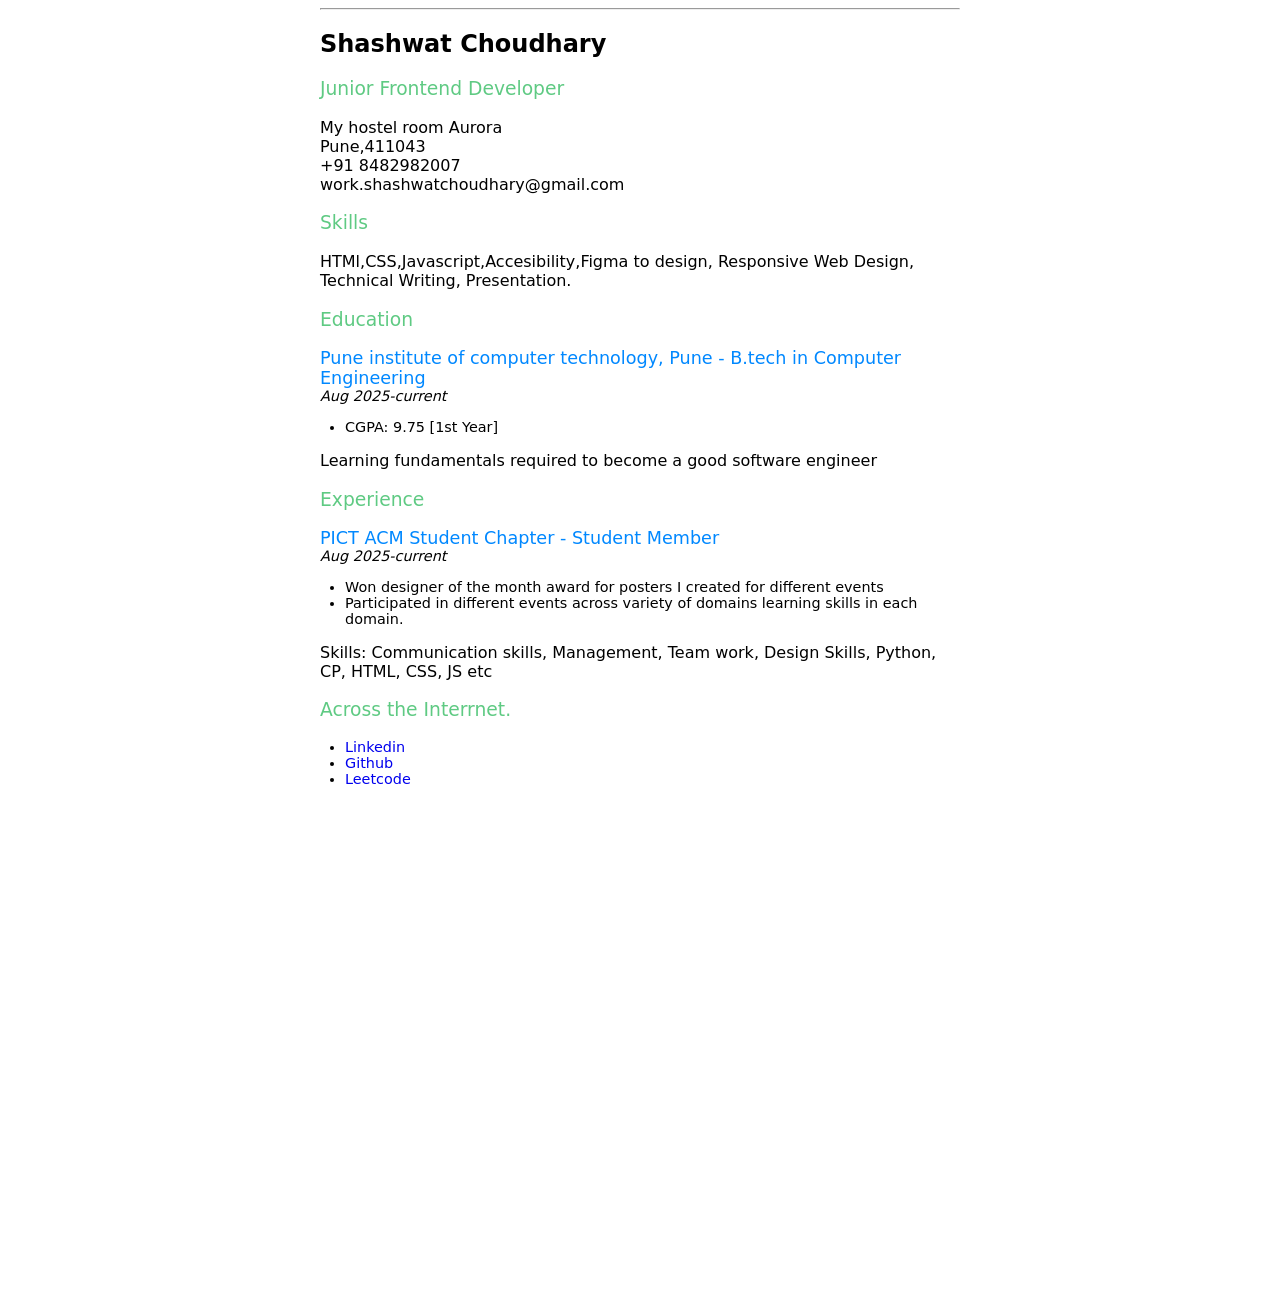
==== frontend-projects/Single-page-CV/index.html @ 5d961ce5 "Uploading single page cv project to frontend projects" ====
<!DOCTYPE html>

<html>

    <head>
        <meta charset="utf-8">
        <meta name="viewport" content="width=device-width,initial-scale=1.0">
        <title>Single-page Cv</title>
        <link rel="icon" type="image/x-icon" href="">
        <meta name="description" content="This is a single page cv website built for submission for roadmap.sh project">
        <meta name="robots" content="index,follow">
        <meta property="og:title" content="Single-Page CV">
        <meta property="og:description" content="This is a single page cv website built for submission for roadmap.sh project">

        <link rel="stylesheet" href="./css/style.css">
    </head>

    <body>
        <hr>
        <section class="Introduction">
            <h1>Shashwat Choudhary</h1>

            <h3>Junior Frontend Developer</h3>
            
            My hostel room Aurora<br>
            Pune,411043<br>
            +91 8482982007<br>
            work.shashwatchoudhary@gmail.com
        </section>

        <section class="skills">
            <h3>Skills</h3>
                <p>HTMl,CSS,Javascript,Accesibility,Figma to design, Responsive Web Design, Technical Writing, Presentation.</p>
        </section>

        <section class="education">
            <h3>Education</h3>
                <span>Pune institute of computer technology, Pune - B.tech in Computer Engineering</span>
                <br>
                <div class="duration">Aug 2025-current</div>
                <ul>
                    <li>CGPA: 9.75 [1st Year]</li>
                </ul>
                <p>Learning fundamentals required to become a good software engineer</p>
        </section>

        <section class="experience">
            <h3>Experience</h3>
                <span>PICT ACM Student Chapter - Student Member</span>
                <br>
                <div class="duration">Aug 2025-current</div>
                <ul>
                    <li>Won designer of the month award for posters I created for different events</li>
                    <li>Participated in different events across variety of domains learning skills in each domain.</li>
                </ul>
                <p>Skills: Communication skills, Management, Team work, Design Skills, Python, CP, HTML, CSS, JS etc</p>
        </section>

        <section class="ati">
            <h3>Across the Interrnet.</h3>
                <ul>
                    <li><a href="https://www.linkedin.com/in/shashwat-choudhary-2279a0379/">Linkedin</a></li>
                    <li><a href="https://github.com/Shashwat2907">Github</a></li>
                    <li><a href="https://leetcode.com/u/ShashwatChoudhary/">Leetcode</a></li>
                </ul>
        
                
    </body>
</html>
---- frontend-projects/Single-page-CV/css/style.css ----
body{
    font-family: system-ui, -apple-system, BlinkMacSystemFont, 'Segoe UI', Roboto, Oxygen, Ubuntu, Cantarell, 'Open Sans', 'Helvetica Neue', sans-serif;
    height:100vw;
    max-width:100vw;
    margin-inline:25vw;
}

h3{
    font-weight: normal;
    color: rgb(95, 202, 131)
}

span{
    font-size:1.1rem;
    color:rgb(0, 136, 255);
}

.duration{
    font-size:0.9rem;
    font-style:italic;
}

ul {
    margin-left: -15px;
    font-size:0.9rem;
}

a{
    text-decoration: none;
}

a :hover{
    color:red;
}
a :active{
    color:aqua;
}
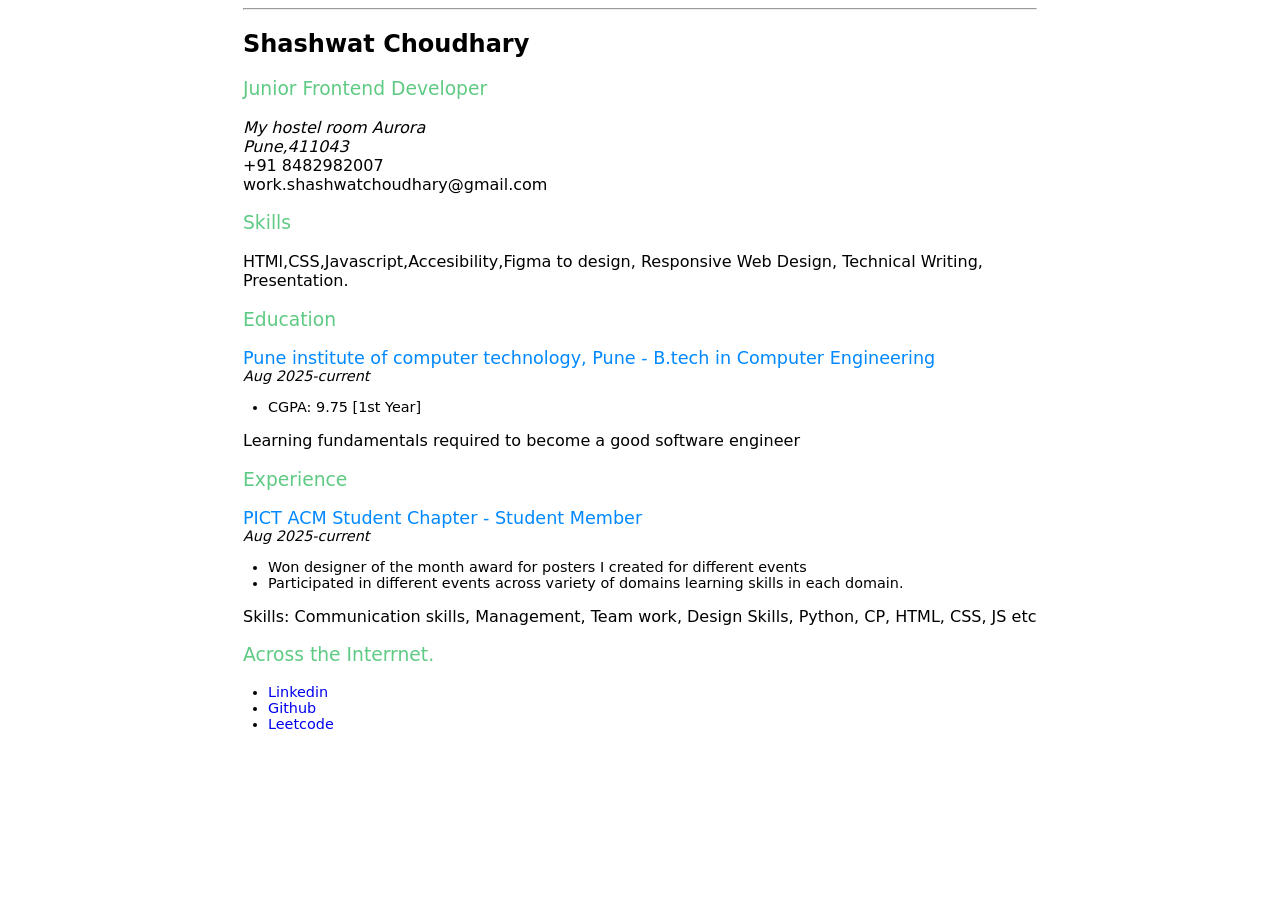
==== commit 497dd8e0: "fixed the sematics" ====
--- a/frontend-projects/Single-page-CV/index.html
+++ b/frontend-projects/Single-page-CV/index.html
@@ -11,6 +11,9 @@
         <meta name="robots" content="index,follow">
         <meta property="og:title" content="Single-Page CV">
         <meta property="og:description" content="This is a single page cv website built for submission for roadmap.sh project">
+        <meta property="og:image" content="">
+        <meta property="og:url" content="">
+        <meta property="og:type" content="">
 
         <link rel="stylesheet" href="./css/style.css">
     </head>
@@ -22,8 +25,10 @@
 
             <h3>Junior Frontend Developer</h3>
             
-            My hostel room Aurora<br>
-            Pune,411043<br>
+            <address>
+                My hostel room Aurora<br>
+                Pune,411043<br>
+            </address>
             +91 8482982007<br>
             work.shashwatchoudhary@gmail.com
         </section>
@@ -63,7 +68,7 @@
                     <li><a href="https://github.com/Shashwat2907">Github</a></li>
                     <li><a href="https://leetcode.com/u/ShashwatChoudhary/">Leetcode</a></li>
                 </ul>
-        
+        </section>
                 
     </body>
 </html>
--- a/frontend-projects/Single-page-CV/css/style.css
+++ b/frontend-projects/Single-page-CV/css/style.css
@@ -1,13 +1,13 @@
 body{
     font-family: system-ui, -apple-system, BlinkMacSystemFont, 'Segoe UI', Roboto, Oxygen, Ubuntu, Cantarell, 'Open Sans', 'Helvetica Neue', sans-serif;
-    height:100vw;
-    max-width:100vw;
-    margin-inline:25vw;
+    min-height:100vh;
+    max-width:794px;
+    margin-inline:auto;
 }
 
 h3{
     font-weight: normal;
-    color: rgb(95, 202, 131)
+    color: rgb(95, 202, 131);
 }
 
 span{
@@ -29,9 +29,9 @@
     text-decoration: none;
 }
 
-a :hover{
+a:hover{
     color:red;
 }
-a :active{
+a:active{
     color:aqua;
 }
